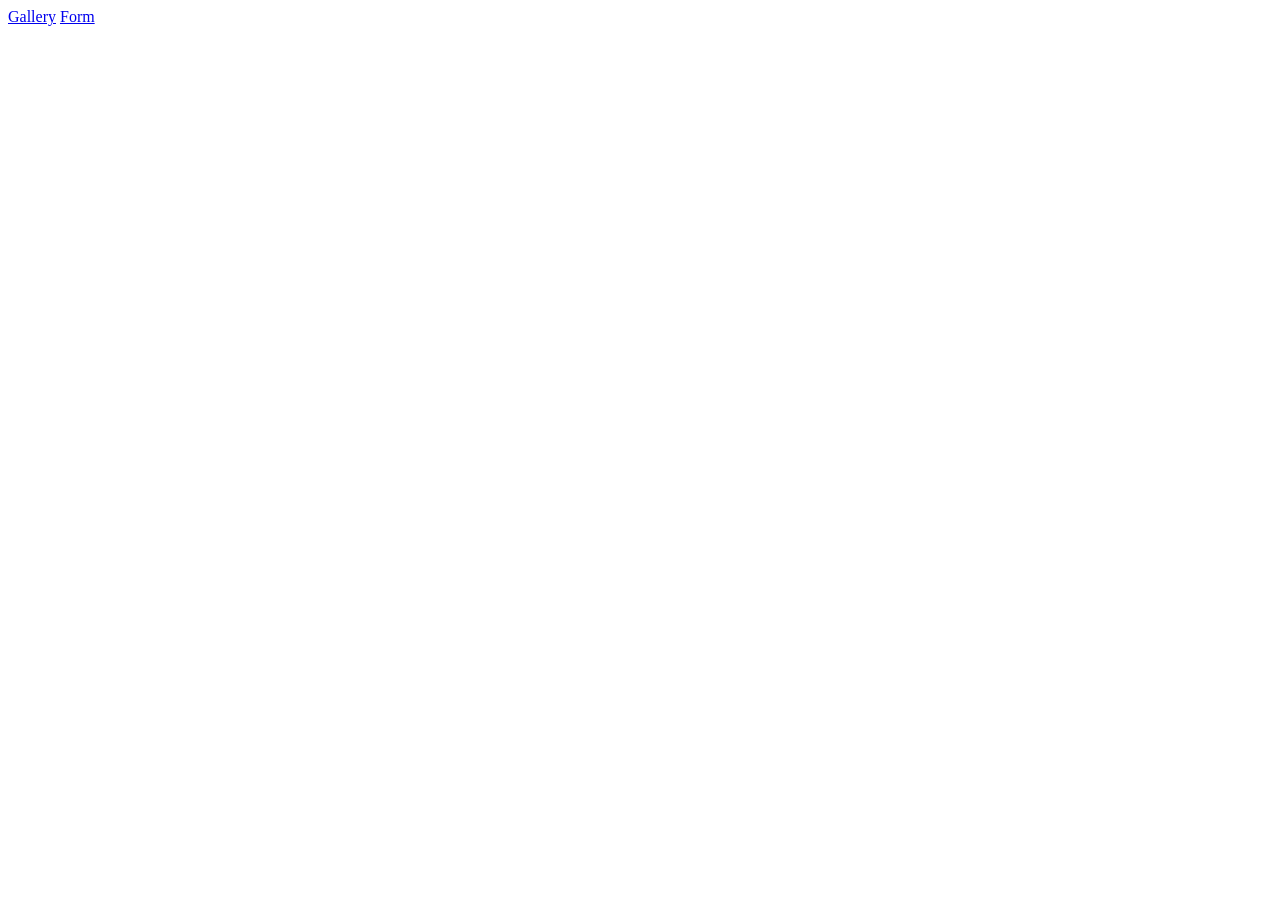
==== index.html @ 8b0c393d "Deploying to gh-pages from @ yurikorock/goit-js-hw-10@c6fb73d668eb0ef53b81a115a5b5060ceba57ba0 🚀" ====
<!DOCTYPE html>
<html lang="en">
  <head>
    <meta charset="UTF-8" />
    <link rel="icon" type="image/svg+xml" href="/goit-js-hw-09/favicon.svg" />
    <meta name="viewport" content="width=device-width, initial-scale=1.0" />
    <title>JS Домашка-9</title>
    <link rel="stylesheet" crossorigin href="/goit-js-hw-09/assets/styles-B8gxPuNL.css">
  </head>
  <body>
    <main>
      <!-- Loads the specified .html file -->
      <a href="./1-gallery.html">Gallery</a>
      <a href="./2-form.html">Form</a>
    </main>
  </body>
</html>
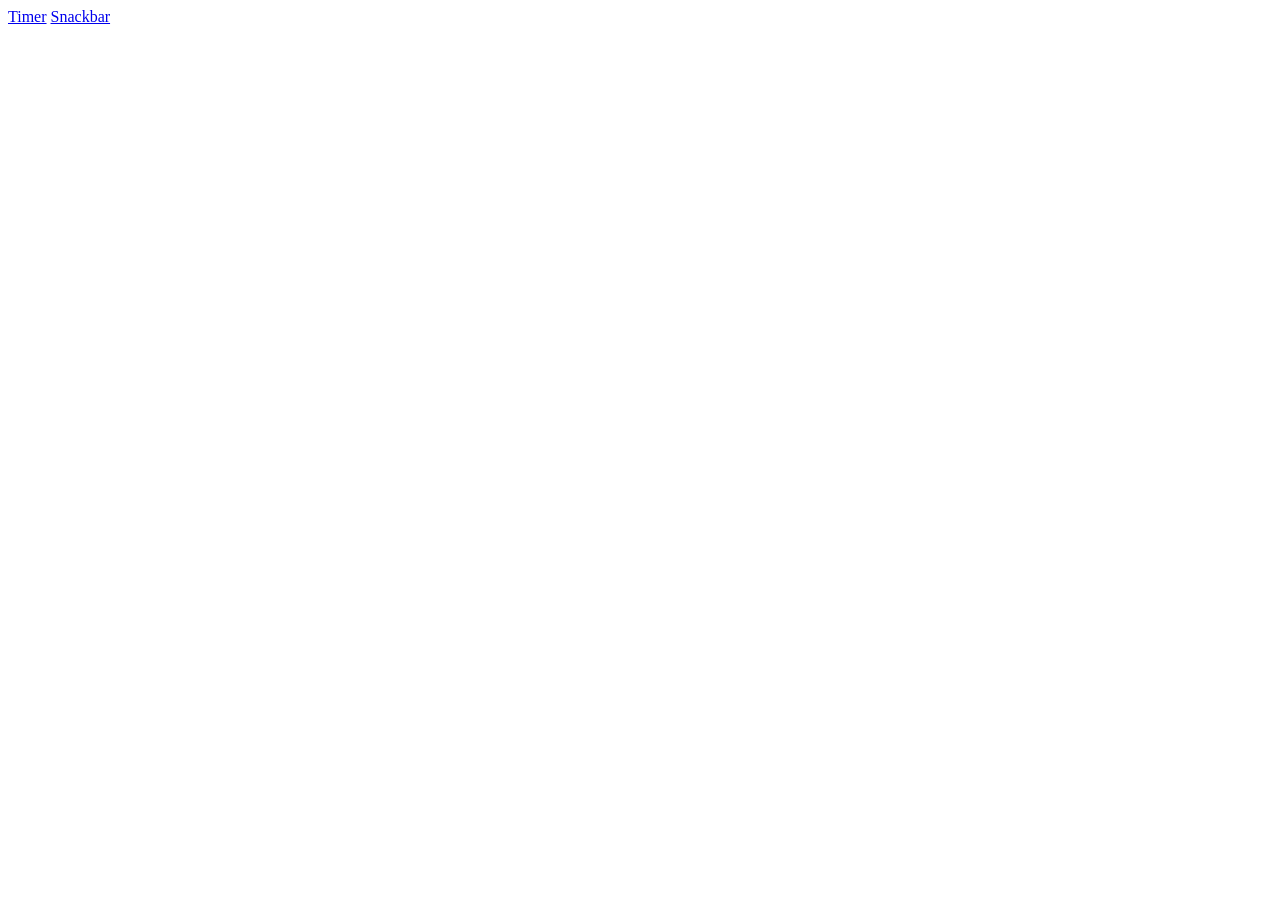
==== commit 9f142c9f: "Deploying to gh-pages from @ yurikorock/goit-js-hw-10@9261f65280fb12a58a887203f6da64f4905802f2 🚀" ====
--- a/index.html
+++ b/index.html
@@ -2,16 +2,16 @@
 <html lang="en">
   <head>
     <meta charset="UTF-8" />
-    <link rel="icon" type="image/svg+xml" href="/goit-js-hw-09/favicon.svg" />
+    <link rel="icon" type="image/svg+xml" href="/goit-js-hw-10/favicon.svg" />
     <meta name="viewport" content="width=device-width, initial-scale=1.0" />
-    <title>JS Домашка-9</title>
-    <link rel="stylesheet" crossorigin href="/goit-js-hw-09/assets/styles-B8gxPuNL.css">
+    <title>JS Домашка-10</title>
+    <link rel="stylesheet" crossorigin href="/goit-js-hw-10/assets/styles-CFJ1N5WM.css">
   </head>
   <body>
     <main>
       <!-- Loads the specified .html file -->
-      <a href="./1-gallery.html">Gallery</a>
-      <a href="./2-form.html">Form</a>
+      <a href="./1-timer.html">Timer</a>
+      <a href="./2-snackbar.html">Snackbar</a>
     </main>
   </body>
 </html>
